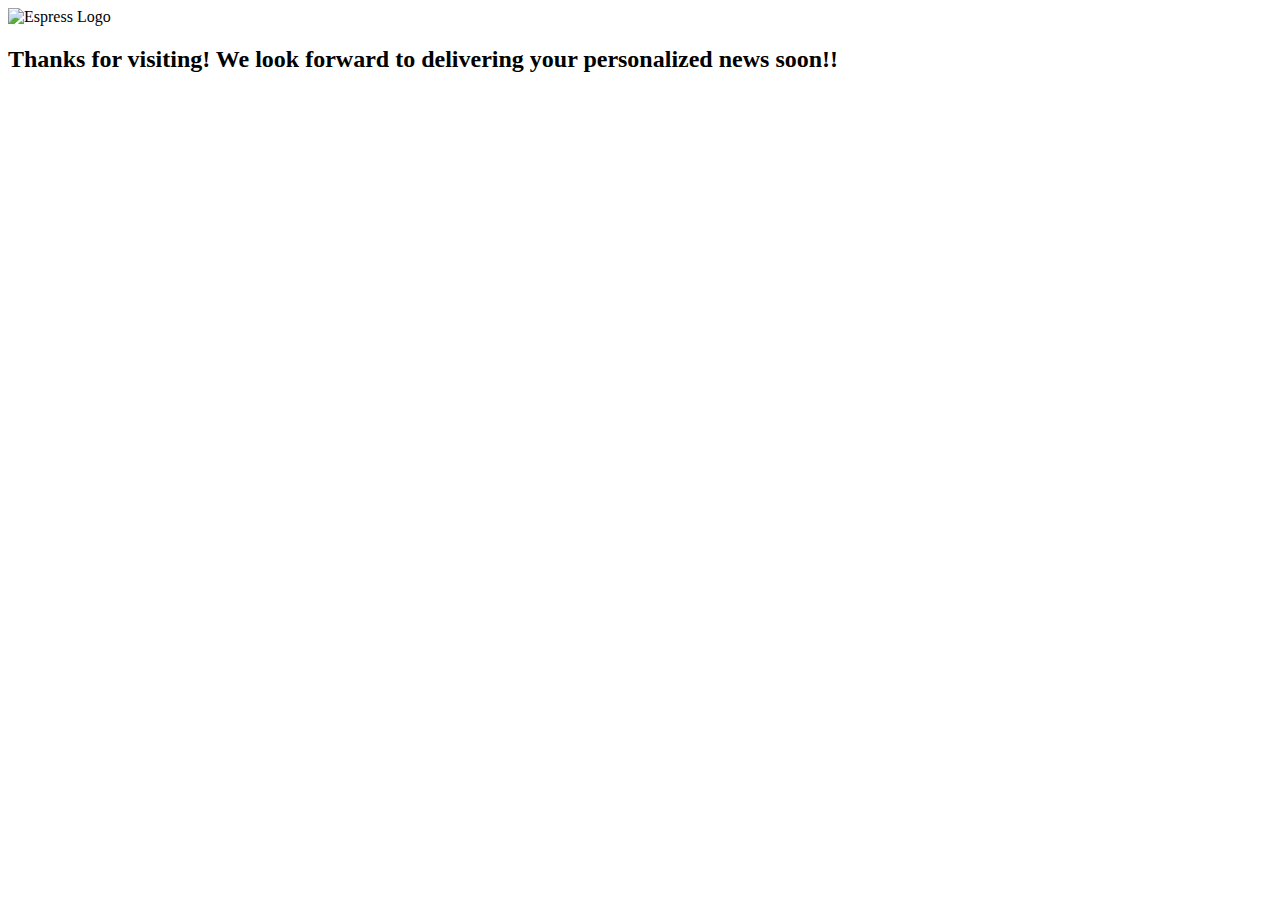
==== Thanks.html @ b2484320 "update" ====
<!DOCTYPE html>
<html>
<head>
</head>
<body>
  <img src="http://mason.gmu.edu/~jdonohu2/banner_img.png" alt="Espress Logo" style="width:548px;height:200px;margin:auto;" />
  <h2>Thanks for visiting! We look forward to delivering your personalized news soon!!</h2>
</body>
</html>
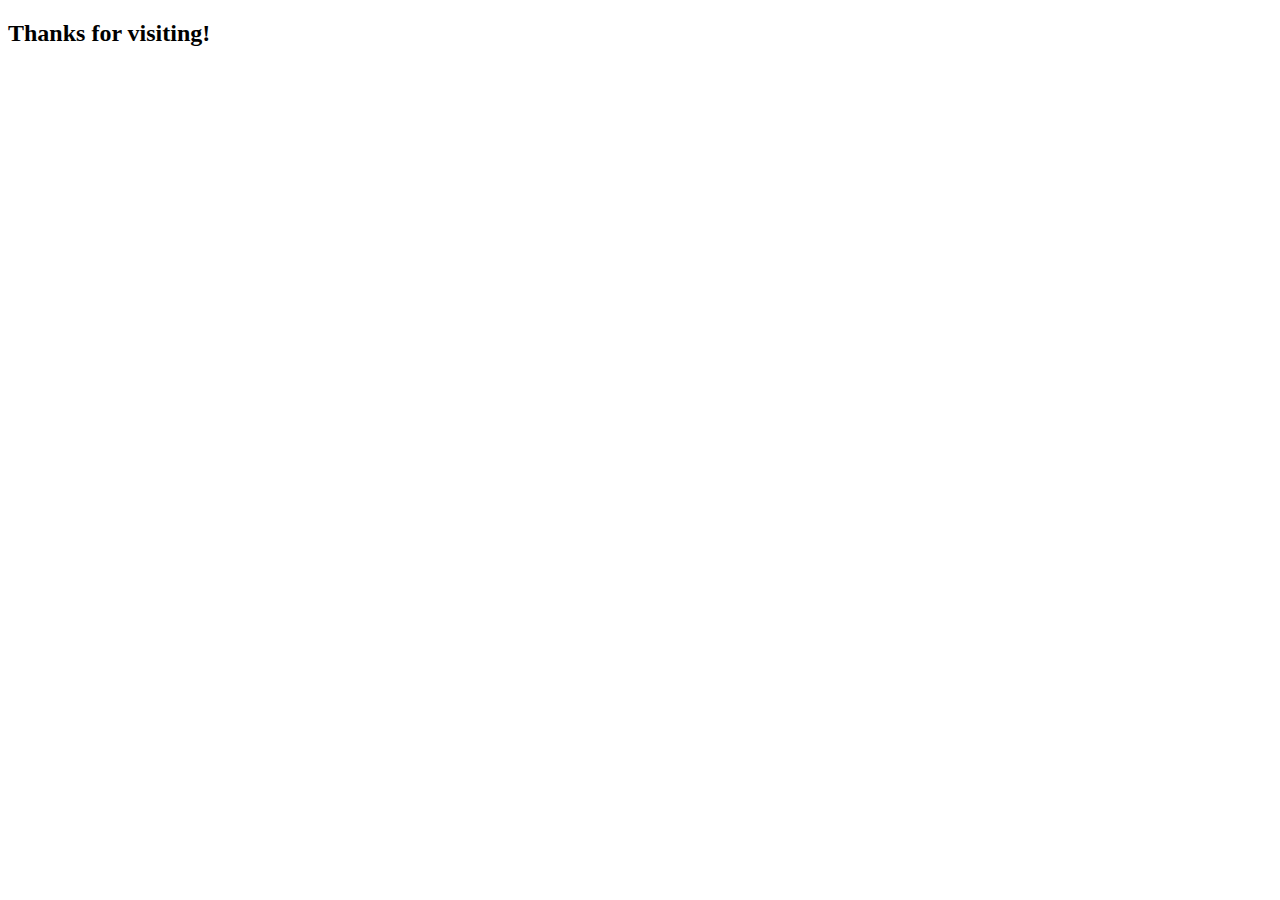
==== commit 9a2db225: "update" ====
--- a/Thanks.html
+++ b/Thanks.html
@@ -1,9 +1,11 @@
 <!DOCTYPE html>
 <html>
 <head>
+  <link rel="stylesheet" type="text/css" href="./css/styles.css">
 </head>
 <body>
-  <img src="http://mason.gmu.edu/~jdonohu2/banner_img.png" alt="Espress Logo" style="width:548px;height:200px;margin:auto;" />
-  <h2>Thanks for visiting! We look forward to delivering your personalized news soon!!</h2>
+  <div class="thank-you-banner">
+    <h2> Thanks for visiting! </h2>
+  </div>
 </body>
 </html>
--- a/css/styles.css
+++ b/css/styles.css
@@ -0,0 +1,96 @@
+#validation_typing{
+  float: right;
+}
+
+#interests_ul{
+  width: 600px;
+}
+
+#interests_ul li{
+  width: 200px;
+  background: #CFCFCF;
+  padding: 5px;
+  list-style-type: none;
+}
+
+#stocks_ul{
+  width: 400px;
+}
+
+#stocks_ul li{
+  width: 200px;
+  background: #CFCFCF;
+  padding: 5px;
+  list-style-type: none;
+}
+
+input, label {
+  display: block;
+}
+
+.banner-lg{
+  color: white;
+  font-size: 86px;
+  font-family: cursive;
+}
+
+.banner-md{
+  color: black;
+  font-size: 36px;
+}
+
+.container {
+    border-radius: 5px;
+    background-color: #f2f2f2;
+    padding: 20px;
+    margin: auto;
+    width: 50%;
+}
+
+input[type=text] {
+    width: 50%;
+    padding: 12px 20px;
+    margin: 8px 0;
+    display: inline-block;
+    border: 1px solid #ccc;
+    border-radius: 4px;
+    box-sizing: border-box;
+}
+
+input[type=submit] {
+  width: 50%;
+  background-color: #737373;
+  color: white;
+  padding: 14px 20px;
+  margin: 8px 0;
+  border: none;
+  border-radius: 4px;
+  cursor: pointer;
+}
+
+/*input[type=submit]:hover {
+    background-color: #45a049;
+}*/
+
+body.home{
+  background-image: url('http://mason.gmu.edu/~jdonohu2/background.jpg');
+  background-repeat: no-repeat;
+}
+
+body.interest_page{
+  background-color: #A69B79;
+}
+
+button{
+  background-color: #4CAF50;
+  border: none;
+  border-radius: 4px;
+  color: white;
+  padding: 9px 18px 9px 18px;
+  text-align: center;
+  text-decoration: none;
+  display: inline-block;
+  font-size: 16px;
+  margin: 4px 2px;
+  cursor: pointer;
+}
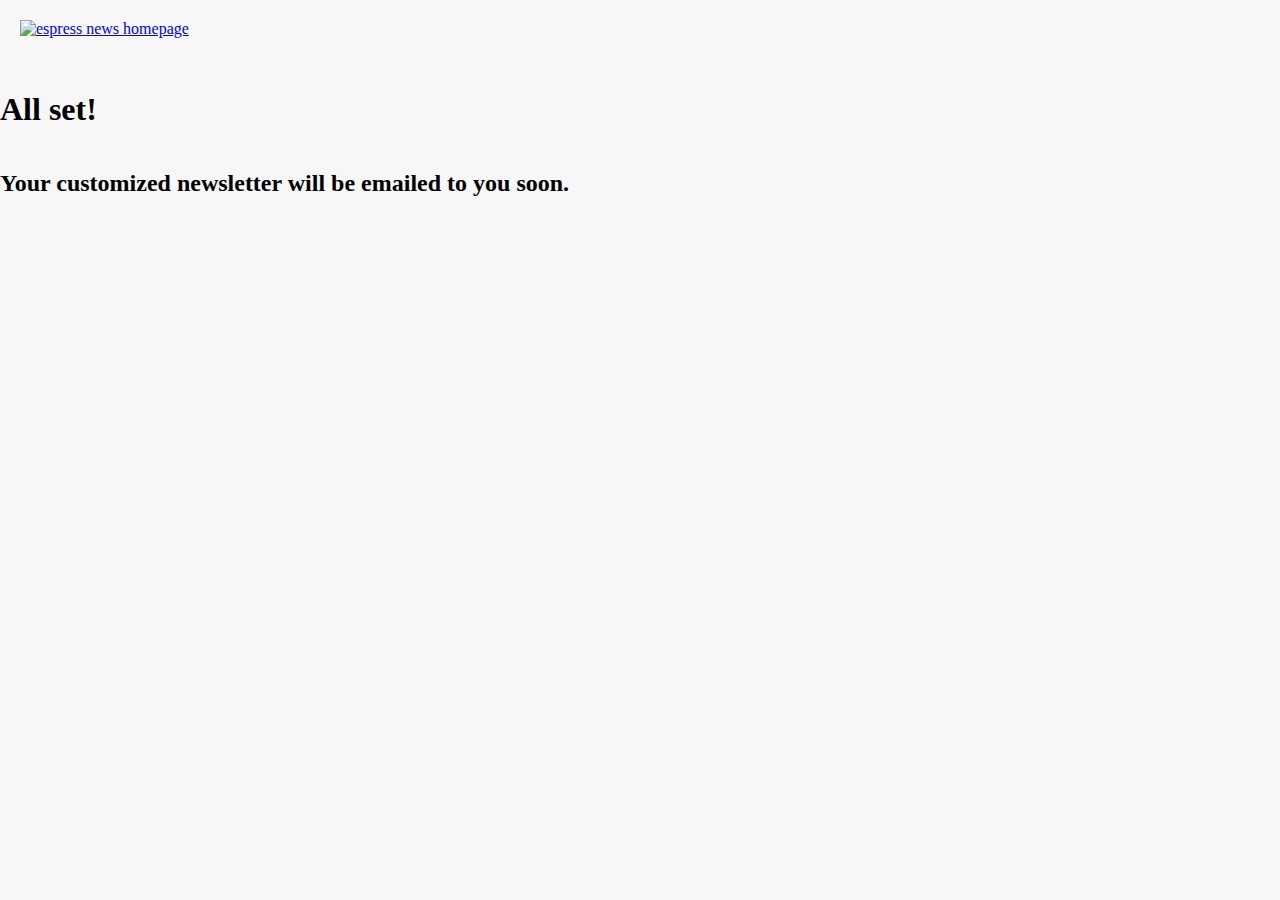
==== commit 47d58245: "update" ====
--- a/Thanks.html
+++ b/Thanks.html
@@ -4,8 +4,14 @@
   <link rel="stylesheet" type="text/css" href="./css/styles.css">
 </head>
 <body>
-  <div class="thank-you-banner">
-    <h2> Thanks for visiting! </h2>
+  <div>
+    <div class="logo_img">
+      <a href="http://54.86.139.119/">
+        <img src="http://mason.gmu.edu/~jdonohu2/logo1.png" alt="espress news homepage"></img>
+      </a>
+    </div>
+    <h1> All set! </h1>
+    <h2> Your customized newsletter will be emailed to you soon.</h2>
   </div>
 </body>
 </html>
--- a/css/styles.css
+++ b/css/styles.css
@@ -1,88 +1,263 @@
+div{
+  display: flex;
+  flex-direction: column;
+}
+
+#helper-text{
+  color: #808080;
+  font-family: sans-serif;
+  font-size: 14px;
+  font-weight: 100;
+  text-align: center;
+}
+
+#interest-page-title{
+  font-family: sans-serif;
+  font-size: 42px;
+  font-weight: 400;
+  text-align: center;
+  margin: 40px 0 0 0;
+}
+
+#interest-page-subtitle{
+  font-family: sans-serif;
+  font-size: 14px;
+  font-weight: 100;
+  text-align: center;
+  margin: 2px 0 0 0;
+}
+
+#username{
+  font-weight: 400;
+  font-size: 12px;
+  padding-left: 10px;
+}
+
+#interests_ul li{
+  background: #999;
+  list-style-type: none;
+  padding: 16px;
+  margin: 4px;
+  display: inline-flex;
+  color: white;
+  border-radius: 100px;
+}
+
+#interests_ul{
+  margin-left: -40px;
+}
+
+#info_paragraph{
+  text-align: center;
+  line-height: 20px;
+  max-width: 400px;
+  font-family: sans-serif;
+  font-size: 13px;
+  font-weight: 400;
+}
+
 #validation_typing{
-  float: right;
-}
-
-#interests_ul{
-  width: 600px;
-}
-
-#interests_ul li{
-  width: 200px;
-  background: #CFCFCF;
-  padding: 5px;
-  list-style-type: none;
-}
-
-#stocks_ul{
-  width: 400px;
-}
-
-#stocks_ul li{
-  width: 200px;
-  background: #CFCFCF;
-  padding: 5px;
-  list-style-type: none;
+  text-align: center;
+  margin: 10px 0 20px 0;
+}
+
+#add_interest_button{
+  max-width: 300px;
+  min-width: 100px;
+  margin: 8px 0 0 0;
+  border-radius: 0 4px 4px 0;
+  border-style: solid solid solid none;
+  border-radius: 0 4px 4px 0;
+  border-width: 1px;
+  border-color: #ccc;
+}
+
+#interest_text{
+  min-width: 300px;
+  border-radius: 4px 0 0 4px;
+  outline: none;
 }
 
 input, label {
   display: block;
 }
 
-.banner-lg{
-  color: white;
-  font-size: 86px;
-  font-family: cursive;
+.banner-sm{
+  text-align: center;
+  font-size: 14px;
+  font-weight: 500;
 }
 
 .banner-md{
-  color: black;
-  font-size: 36px;
-}
-
-.container {
-    border-radius: 5px;
-    background-color: #f2f2f2;
-    padding: 20px;
-    margin: auto;
-    width: 50%;
+  text-align: center;
+  font-size: 24px;
+  font-weight: 500;
+}
+
+.flex_box_holder{
+  flex-direction: row;
+  justify-content: center;
+  margin: 50px auto 0;
+}
+
+.footer{
+  margin: auto;
+  text-align: center;
+  margin-top: 20px;
+}
+
+.interest-form-container{
+  margin-bottom: 20px;
+  flex-direction: row;
+  justify-content: center;
+}
+
+.interest-form{
+  padding: 10px;
+  max-width: 400px;
+  min-height: 120px;
+  width:400px;
+  margin: 20px 0 -16px 0;
+}
+
+.nav-bar-flex-row{
+  flex-direction: row;
+  -webkit-flex-direction: row;
+  display: -webkit-flex;
+  display: flex;
+  justify-content: space-between;
+  background-color: #e4e4e4;
+}
+
+.logo_img{
+  width: 256px;
+  height: 50px;
+  margin: 20px 0 0 20px;
+}
+
+.logo_img_home{
+  width: 256px;
+  height: 50px;
+  align-self: center;
+  margin: 20px 0 0 20px;
+}
+
+.login-container{
+  margin: 30px 60px 10px 0;
+}
+
+.signup-button-container{
+  margin: auto;
+  width: 400px;
+  height: 75px;
+}
+
+.add_interest_container{
+  margin-top: 50px;
+  flex-direction: row;
+  justify-content: center;
+}
+
+.unsubscribe-container{
+  background-color: white;
+  padding: 0 15px 0 15px;
+  border-width: 1px;
+  border-style: solid;
+  border-color: #d8d8d8;
+  margin: 20px;
+}
+
+.sample_img{
+  background-image: url('http://mason.gmu.edu/~jdonohu2/sample.jpeg');
+  width: 540px;
+  height: 582px;
+  margin-right: 20px;
+}
+
+.sign_in_form {
+  background-color: white;
+  padding: 0px 30px 20px 30px;
+  border-width: 1px;
+  border-style: solid;
+  border-color: #d0d0d0;
+}
+
+.info{
+  background-color: white;
+  padding: 10px 30px 10px 30px;
+  border-width: 1px;
+  border-style: solid;
+  border-color: #d0d0d0;
+  margin-top: 20px;
+}
+
+.espress-title{
+  font-family: sans-serif;;
+  font-weight: 200;
+  font-size: 48px;
+  text-align: center;
+}
+
+.espress-title-message{
+  color: #656565;
+  text-align: center;
+  font-weight: 500;
+  font-size: 16px;
+  line-height: 20px;
+  margin-top: 20px;
+  font-family: sans-serif;
+}
+
+#email_box{
+  display:flex;
 }
 
 input[type=text] {
-    width: 50%;
     padding: 12px 20px;
-    margin: 8px 0;
+    margin-top: 8px;
     display: inline-block;
     border: 1px solid #ccc;
     border-radius: 4px;
     box-sizing: border-box;
+    max-width: 400px;
+}
+
+input:focus,
+select:focus,
+textarea:focus,
+button:focus {
+  outline: none;
+  border: 1px solid #888888;
 }
 
 input[type=submit] {
-  width: 50%;
-  background-color: #737373;
+  height: 100%;
+  width: 100%;
+  background-color: #3897F0;
   color: white;
   padding: 14px 20px;
   margin: 8px 0;
   border: none;
   border-radius: 4px;
   cursor: pointer;
-}
-
-/*input[type=submit]:hover {
-    background-color: #45a049;
-}*/
-
-body.home{
-  background-image: url('http://mason.gmu.edu/~jdonohu2/background.jpg');
-  background-repeat: no-repeat;
-}
-
-body.interest_page{
-  background-color: #A69B79;
+  font-size: 18px;
+  font-weight: 500;
+}
+
+.thank-you-banner{
+  background-image: url('http://mason.gmu.edu/~jdonohu2/banner_img.png');
+  width: 548px;
+  height: 200px;
+  margin: auto;
+}
+
+body{
+  background-color: #f7f7f7;
+  margin: 0;
 }
 
 button{
-  background-color: #4CAF50;
+  background-color: #3897F0;
   border: none;
   border-radius: 4px;
   color: white;
@@ -94,3 +269,100 @@
   margin: 4px 2px;
   cursor: pointer;
 }
+
+@media only screen and (min-width: 451px) {
+  .submit_button_container{
+    margin: auto;
+    width: 400px;
+    height: 75px;
+  }
+}
+
+@media only screen and (max-width: 450px) {
+  /*home page (index.php)*/
+  .testimonials-container{
+    display: none;
+  }
+  .info{
+    border: 0;
+    margin-top: 0;
+  }
+  .sign_in_form{
+    border: 0;
+  }
+  .sign_in_container {
+    width: 100%;
+  }
+  .signup-button-container{
+    margin: auto;
+    width: 100%;
+    height: 75px;
+  }
+  .logo_img{
+    height: 40px;
+    margin: 20px 0 10px 10px;
+    justify-content: center;
+    align-self: center;
+  }
+  body{
+    background-color: white;
+  }
+
+  /*interests page*/
+  .submit_button_container{
+    margin: auto;
+    width: 100%;
+    height: 100px;
+  }
+  .nav-bar-flex-row{
+    flex-direction: column;;
+    -webkit-flex-direction: column;
+    display: -webkit-flex;
+    display: flex;
+    justify-content: space-between;
+    background-color: #e4e4e4;
+  }
+  .login-container{
+    padding: 0;
+    margin: 0;
+  }
+  #interests_ul{
+    margin-left: 0;
+  }
+  #interests_ul li{
+    padding: 8px;
+  }
+  input[name="submit_button"] {
+    height: 100%;
+    width: 100%;
+    background-color: #3897F0;
+    color: white;
+    padding: 14px 20px;
+    margin: 0;
+    border: none;
+    border-radius: 0;
+    cursor: pointer;
+    font-size: 18px;
+    font-weight: 500;
+  }
+  #add_interest_button{
+    max-width: none;
+    min-width: none;
+    margin: 8px 0 0 0;
+    border-radius: 0 4px 4px 0;
+    border-style: solid solid solid none;
+    border-radius: 0 4px 4px 0;
+    border-width: 1px;
+    border-color: #ccc;
+  }
+  #interest_text{
+    min-width: 0;
+    border-radius: 4px 0 0 4px;
+    outline: none
+  }
+  .add_interest_container{
+    margin: 10px 20px 0 20px;
+    flex-direction: row;
+    justify-content: center;
+  }
+}
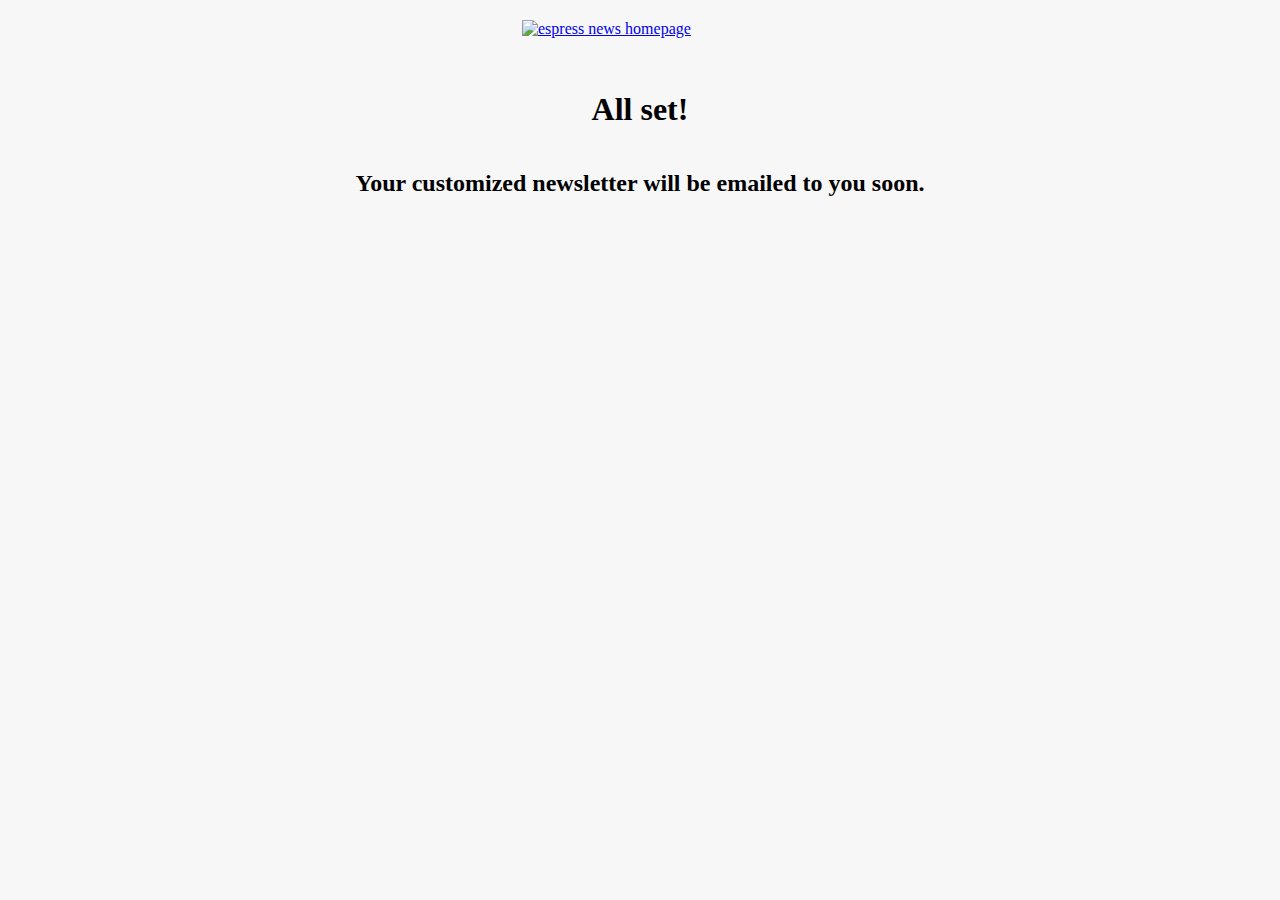
==== commit 3d50a04b: "update" ====
--- a/Thanks.html
+++ b/Thanks.html
@@ -4,7 +4,7 @@
   <link rel="stylesheet" type="text/css" href="./css/styles.css">
 </head>
 <body>
-  <div>
+  <div class="centered-div">
     <div class="logo_img">
       <a href="http://54.86.139.119/">
         <img src="http://mason.gmu.edu/~jdonohu2/logo1.png" alt="espress news homepage"></img>
--- a/css/styles.css
+++ b/css/styles.css
@@ -1,6 +1,10 @@
 div{
   display: flex;
   flex-direction: column;
+}
+
+div.centered-div{
+  align-items: center;
 }
 
 #helper-text{
@@ -143,7 +147,7 @@
 }
 
 .login-container{
-  margin: 30px 60px 10px 0;
+  margin: 24px 60px 10px 0;
 }
 
 .signup-button-container{
@@ -270,7 +274,8 @@
   cursor: pointer;
 }
 
-@media only screen and (min-width: 451px) {
+/*large laptop*/
+@media only screen and (min-width: 1201px){
   .submit_button_container{
     margin: auto;
     width: 400px;
@@ -278,6 +283,16 @@
   }
 }
 
+/*tablet -> small laptop*/
+@media only screen and (min-width: 451px) and (max-width: 1200px) {
+  .submit_button_container{
+    margin: auto;
+    width: 400px;
+    height: 75px;
+  }
+}
+
+/*mobile*/
 @media only screen and (max-width: 450px) {
   /*home page (index.php)*/
   .testimonials-container{
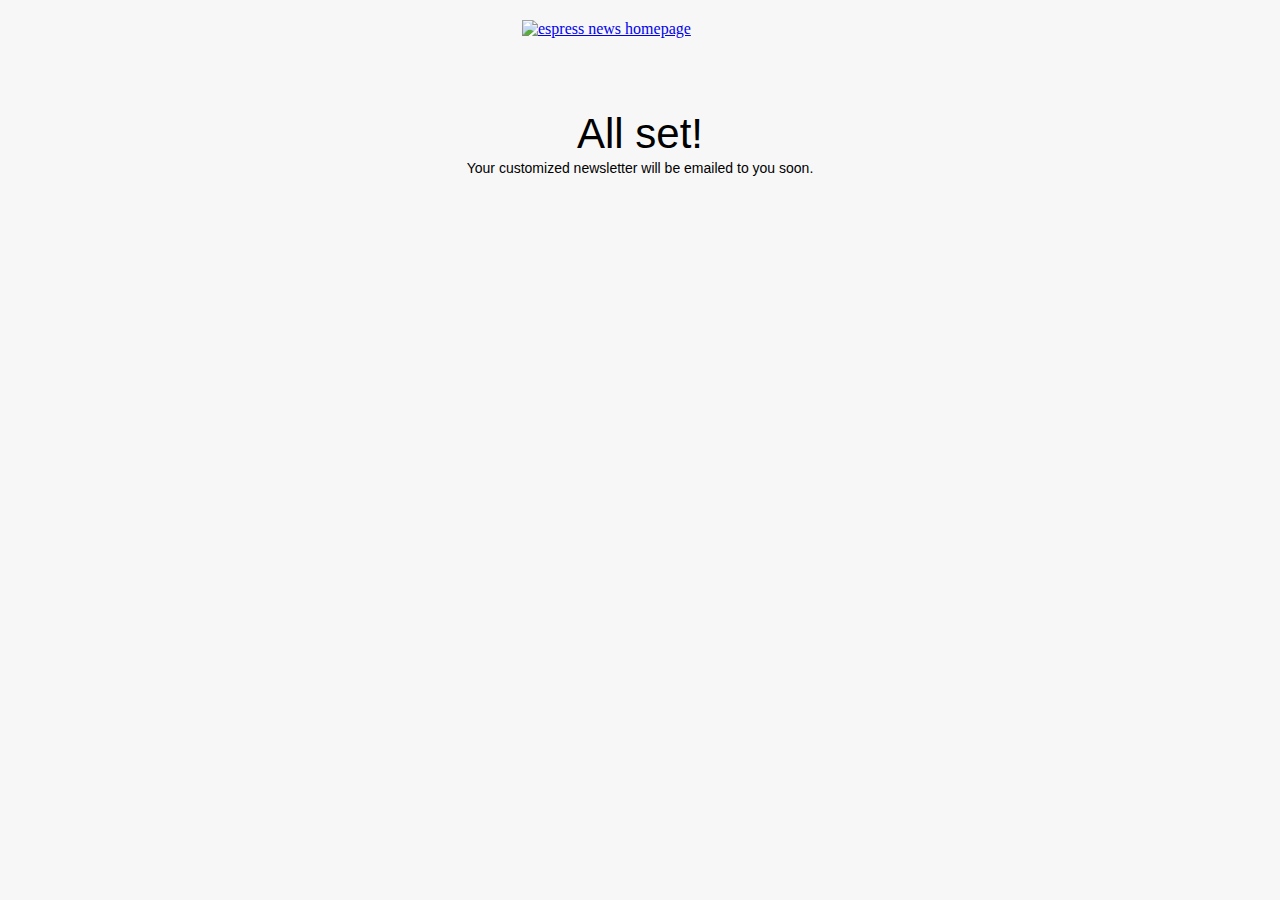
==== commit 36a06838: "update" ====
--- a/Thanks.html
+++ b/Thanks.html
@@ -10,8 +10,8 @@
         <img src="http://mason.gmu.edu/~jdonohu2/logo1.png" alt="espress news homepage"></img>
       </a>
     </div>
-    <h1> All set! </h1>
-    <h2> Your customized newsletter will be emailed to you soon.</h2>
+    <h1 id="interest-page-title"> All set! </h1>
+    <h2 id="interest-page-subtitle"> Your customized newsletter will be emailed to you soon.</h2>
   </div>
 </body>
 </html>
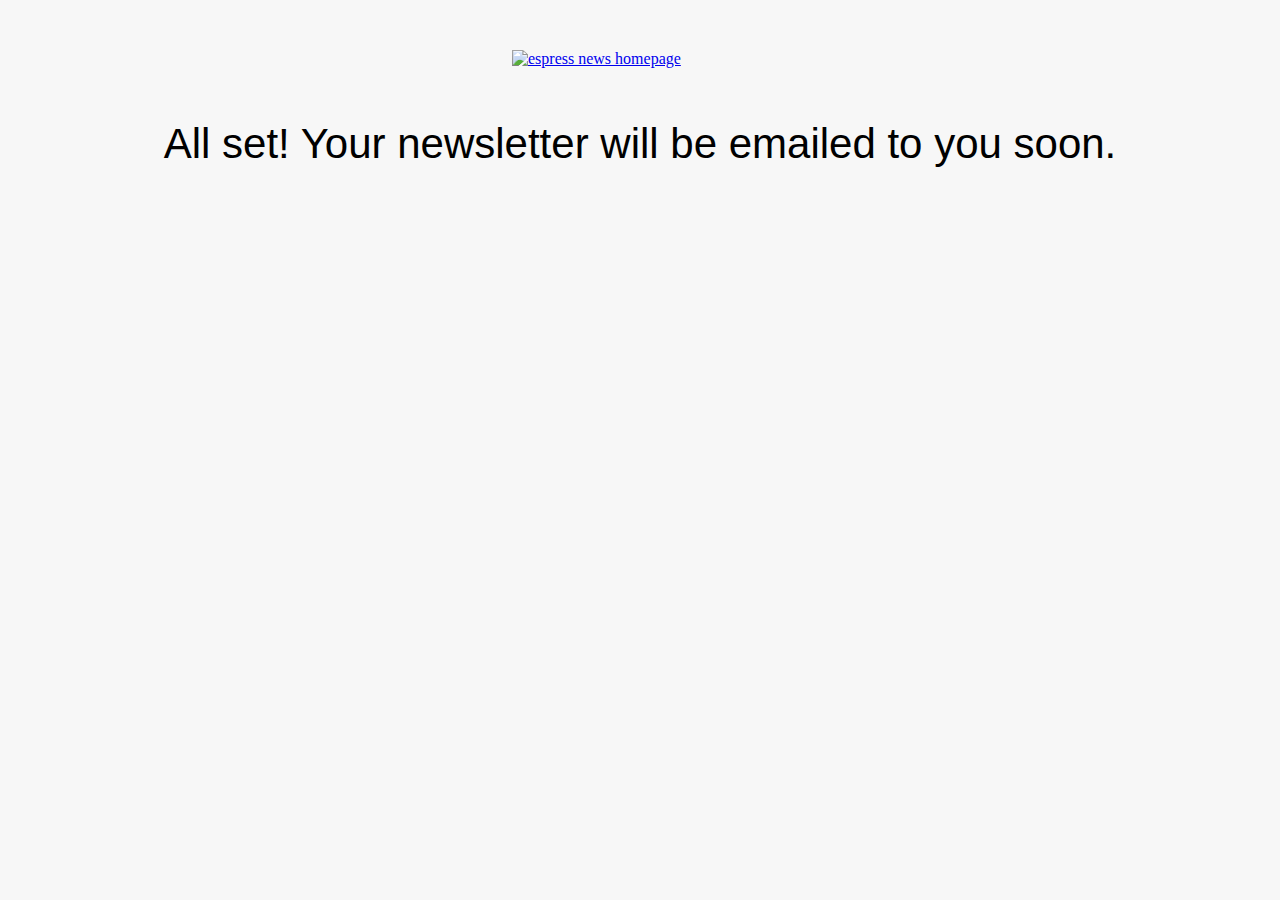
==== commit 280ed7b0: "update" ====
--- a/Thanks.html
+++ b/Thanks.html
@@ -5,13 +5,12 @@
 </head>
 <body>
   <div class="centered-div">
-    <div class="logo_img">
+    <div class="thanks_logo_img">
       <a href="http://54.86.139.119/">
         <img src="http://mason.gmu.edu/~jdonohu2/logo1.png" alt="espress news homepage"></img>
       </a>
     </div>
-    <h1 id="interest-page-title"> All set! </h1>
-    <h2 id="interest-page-subtitle"> Your customized newsletter will be emailed to you soon.</h2>
+    <h1 id="thanks-page-title"> All set! Your newsletter will be emailed to you soon.</h1>
   </div>
 </body>
 </html>
--- a/css/styles.css
+++ b/css/styles.css
@@ -29,6 +29,14 @@
   font-weight: 100;
   text-align: center;
   margin: 2px 0 0 0;
+}
+
+#thanks-page-title{
+  font-family: sans-serif;
+  font-size: 42px;
+  font-weight: 200;
+  text-align: center;
+  margin: 20px 0 10px 0;
 }
 
 #username{
@@ -144,6 +152,12 @@
   height: 50px;
   align-self: center;
   margin: 20px 0 0 20px;
+}
+
+.thanks_logo_img{
+  width: 256px;
+  height: 50px;
+  margin: 50px 0 0 0;
 }
 
 .login-container{
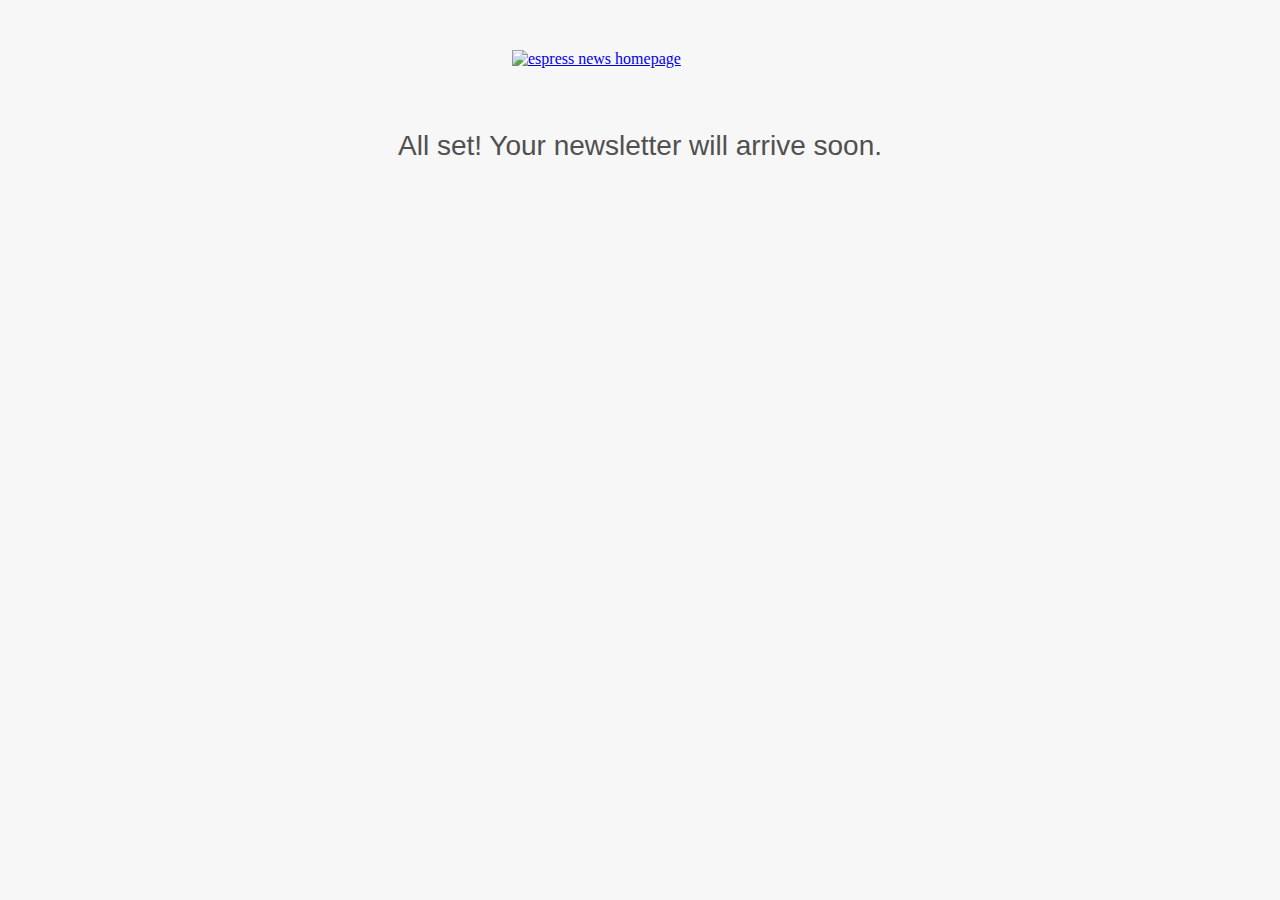
==== commit f1da2c2e: "update" ====
--- a/Thanks.html
+++ b/Thanks.html
@@ -3,14 +3,15 @@
 <head>
   <link rel="stylesheet" type="text/css" href="./css/styles.css">
 </head>
+<meta name="viewport" content="width=device-width, initial-scale=1.0">
 <body>
   <div class="centered-div">
     <div class="thanks_logo_img">
       <a href="http://54.86.139.119/">
-        <img src="http://mason.gmu.edu/~jdonohu2/logo1.png" alt="espress news homepage"></img>
+        <img src="http://mason.gmu.edu/~jdonohu2/logo1.png" id="thanks_mobile_img_src" alt="espress news homepage"></img>
       </a>
     </div>
-    <h1 id="thanks-page-title"> All set! Your newsletter will be emailed to you soon.</h1>
+    <h1 id="thanks-page-title"> All set! Your newsletter will arrive soon.</h1>
   </div>
 </body>
 </html>
--- a/css/styles.css
+++ b/css/styles.css
@@ -29,14 +29,6 @@
   font-weight: 100;
   text-align: center;
   margin: 2px 0 0 0;
-}
-
-#thanks-page-title{
-  font-family: sans-serif;
-  font-size: 42px;
-  font-weight: 200;
-  text-align: center;
-  margin: 20px 0 10px 0;
 }
 
 #username{
@@ -138,7 +130,8 @@
   display: -webkit-flex;
   display: flex;
   justify-content: space-between;
-  background-color: #e4e4e4;
+  border-bottom: 1px solid rgba(0, 0, 0, 0.0975);
+  background-color: #fff;
 }
 
 .logo_img{
@@ -154,20 +147,20 @@
   margin: 20px 0 0 20px;
 }
 
-.thanks_logo_img{
+.logo_img_interests{
   width: 256px;
   height: 50px;
-  margin: 50px 0 0 0;
+  margin: 20px 0 0 200px;
 }
 
 .login-container{
-  margin: 24px 60px 10px 0;
+  margin: 24px 200px 10px 0;
 }
 
 .signup-button-container{
   margin: auto;
-  width: 400px;
-  height: 75px;
+  width: 100%;
+  height: 70px;
 }
 
 .add_interest_container{
@@ -274,6 +267,11 @@
   margin: 0;
 }
 
+.interest-page-body{
+  background-color: #fafafa;
+  margin: 0;
+}
+
 button{
   background-color: #3897F0;
   border: none;
@@ -288,30 +286,44 @@
   cursor: pointer;
 }
 
+.submit_button_container{
+  margin: auto;
+  max-width: 400px;
+  height: 75px;
+}
+
 /*large laptop*/
-@media only screen and (min-width: 1201px){
-  .submit_button_container{
-    margin: auto;
-    width: 400px;
-    height: 75px;
-  }
+@media only screen and (min-width: 1451px){
+
 }
 
 /*tablet -> small laptop*/
-@media only screen and (min-width: 451px) and (max-width: 1200px) {
-  .submit_button_container{
-    margin: auto;
-    width: 400px;
-    height: 75px;
+@media only screen and (min-width: 1025px) and (max-width: 1450px) {
+  #thanks-page-title{
+    font-family: sans-serif;
+    font-size: 28px;
+    font-weight: 100;
+    text-align: center;
+    margin: 30px 0 10px 0;
+    color: #505050;
+  }
+  .thanks_logo_img{
+    width: 256px;
+    height: 50px;
+    margin: 50px 0 0 0;
   }
 }
 
 /*mobile*/
-@media only screen and (max-width: 450px) {
+@media only screen and (max-width: 1024px) {
   /*home page (index.php)*/
   .testimonials-container{
     display: none;
   }
+  .sign_in_container{
+    width: 94%;
+    margin-top: 0;
+  }
   .info{
     border: 0;
     margin-top: 0;
@@ -319,30 +331,14 @@
   .sign_in_form{
     border: 0;
   }
-  .sign_in_container {
-    width: 100%;
-  }
-  .signup-button-container{
-    margin: auto;
-    width: 100%;
-    height: 75px;
-  }
-  .logo_img{
-    height: 40px;
-    margin: 20px 0 10px 10px;
-    justify-content: center;
-    align-self: center;
+  .logo_img_home{
+    margin: 0;
   }
   body{
     background-color: white;
   }
 
   /*interests page*/
-  .submit_button_container{
-    margin: auto;
-    width: 100%;
-    height: 100px;
-  }
   .nav-bar-flex-row{
     flex-direction: column;;
     -webkit-flex-direction: column;
@@ -394,4 +390,25 @@
     flex-direction: row;
     justify-content: center;
   }
-}
+  .logo_img_interests{
+    margin: 0;
+    align-self: center;
+  }
+
+  /*Thanks page*/
+  #thanks-page-title{
+    font-family: sans-serif;
+    font-size: 24px;
+    font-weight: 100;
+    margin: 10px 20px 0 20px;
+    color: #505050;
+  }
+  .thanks_logo_img{
+    width: 100%;
+    margin-top: 20px;
+  }
+  #thanks_mobile_img_src{
+    width: 90%;
+    margin: 4%;
+  }
+}
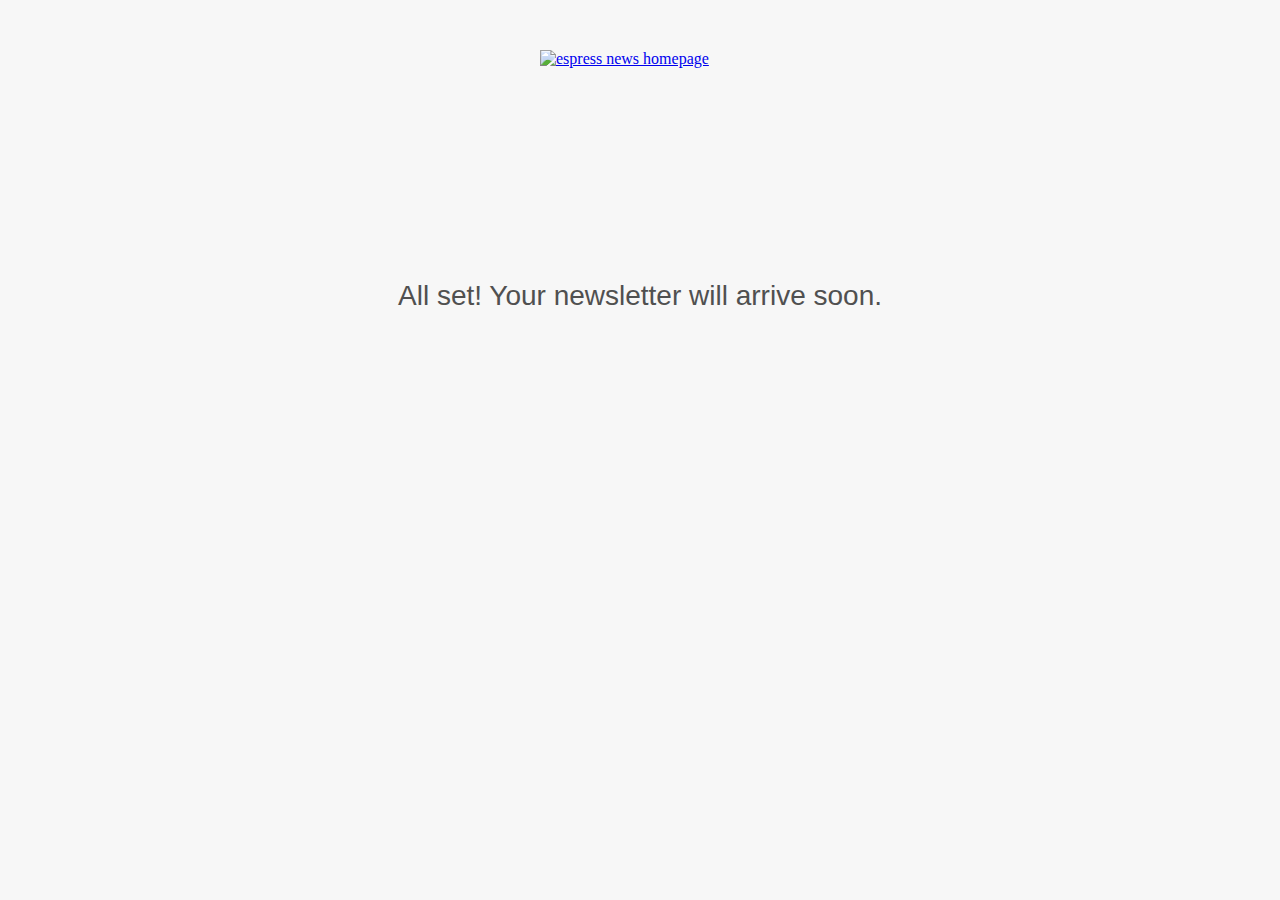
==== commit 8d07a832: "Get DB integration mostly working - site is functional" ====
--- a/Thanks.html
+++ b/Thanks.html
@@ -7,11 +7,11 @@
 <body>
   <div class="centered-div">
     <div class="thanks_logo_img">
-      <a href="http://54.86.139.119/">
-        <img src="http://mason.gmu.edu/~jdonohu2/logo1.png" id="thanks_mobile_img_src" alt="espress news homepage"></img>
+      <a href="http://www.myespressonews.com">
+        <img src="https://espress.s3.amazonaws.com/img/espress_logo.png" id="thanks_mobile_img_src" alt="espress news homepage"></img>
       </a>
     </div>
-    <h1 id="thanks-page-title"> All set! Your newsletter will arrive soon.</h1>
+      <h1 id='thanks-page-title'>All set! Your newsletter will arrive soon.</h1>
   </div>
 </body>
 </html>
--- a/css/styles.css
+++ b/css/styles.css
@@ -17,7 +17,7 @@
 
 #interest-page-title{
   font-family: sans-serif;
-  font-size: 42px;
+  font-size: 40px;
   font-weight: 400;
   text-align: center;
   margin: 40px 0 0 0;
@@ -28,7 +28,7 @@
   font-size: 14px;
   font-weight: 100;
   text-align: center;
-  margin: 2px 0 0 0;
+  margin: 8px 0 0 0;
 }
 
 #username{
@@ -38,13 +38,13 @@
 }
 
 #interests_ul li{
-  background: #999;
   list-style-type: none;
   padding: 16px;
   margin: 4px;
+  border: solid 1px;
   display: inline-flex;
-  color: white;
-  border-radius: 100px;
+  background: #fff;
+  border-color: #6d6d6d;
 }
 
 #interests_ul{
@@ -58,6 +58,8 @@
   font-family: sans-serif;
   font-size: 13px;
   font-weight: 400;
+  align-self: center;
+  color: #535252;
 }
 
 #validation_typing{
@@ -66,20 +68,19 @@
 }
 
 #add_interest_button{
-  max-width: 300px;
   min-width: 100px;
   margin: 8px 0 0 0;
   border-radius: 0 4px 4px 0;
   border-style: solid solid solid none;
-  border-radius: 0 4px 4px 0;
+  border-color: #6d6d6d;
   border-width: 1px;
-  border-color: #ccc;
 }
 
 #interest_text{
-  min-width: 300px;
+  width: 310px;
   border-radius: 4px 0 0 4px;
-  outline: none;
+  border-right: none;
+  border-color: #6d6d6d;
 }
 
 input, label {
@@ -101,7 +102,11 @@
 .flex_box_holder{
   flex-direction: row;
   justify-content: center;
-  margin: 50px auto 0;
+  margin: 5% auto 0;
+}
+
+.testimonials-container{
+  margin-right: 2%;
 }
 
 .footer{
@@ -118,9 +123,9 @@
 
 .interest-form{
   padding: 10px;
-  max-width: 400px;
+  max-width: 80%;
+  min-width: 380px;
   min-height: 120px;
-  width:400px;
   margin: 20px 0 -16px 0;
 }
 
@@ -132,6 +137,12 @@
   justify-content: space-between;
   border-bottom: 1px solid rgba(0, 0, 0, 0.0975);
   background-color: #fff;
+  align-items: flex-end;
+  padding: 20px 100px 20px 100px;
+}
+
+.fa fa-user fa-2x{
+  margin-left: 600px;
 }
 
 .logo_img{
@@ -142,15 +153,14 @@
 
 .logo_img_home{
   width: 256px;
-  height: 50px;
+  height: 56px;
   align-self: center;
-  margin: 20px 0 0 20px;
+  margin-top: 20px;
 }
 
 .logo_img_interests{
   width: 256px;
-  height: 50px;
-  margin: 20px 0 0 200px;
+  height: 56px;
 }
 
 .login-container{
@@ -158,8 +168,7 @@
 }
 
 .signup-button-container{
-  margin: auto;
-  width: 100%;
+  margin-top: 10px;
   height: 70px;
 }
 
@@ -167,27 +176,26 @@
   margin-top: 50px;
   flex-direction: row;
   justify-content: center;
-}
-
-.unsubscribe-container{
-  background-color: white;
-  padding: 0 15px 0 15px;
-  border-width: 1px;
-  border-style: solid;
-  border-color: #d8d8d8;
-  margin: 20px;
+  border-color: #6d6d6d;
 }
 
 .sample_img{
-  background-image: url('http://mason.gmu.edu/~jdonohu2/sample.jpeg');
+  background-image: url('https://espress.s3.amazonaws.com/img/coffee_news_img_home_page.jpg');
   width: 540px;
   height: 582px;
-  margin-right: 20px;
 }
 
 .sign_in_form {
   background-color: white;
   padding: 0px 30px 20px 30px;
+  border-width: 1px;
+  border-style: solid;
+  border-color: #d0d0d0;
+}
+
+.unsubscribe-form {
+  background-color: white;
+  padding: 20px 30px 20px 30px;
   border-width: 1px;
   border-style: solid;
   border-color: #d0d0d0;
@@ -210,12 +218,12 @@
 }
 
 .espress-title-message{
-  color: #656565;
+  color: #535252;
   text-align: center;
   font-weight: 500;
   font-size: 16px;
   line-height: 20px;
-  margin-top: 20px;
+  margin-top: 35px;
   font-family: sans-serif;
 }
 
@@ -230,7 +238,7 @@
     border: 1px solid #ccc;
     border-radius: 4px;
     box-sizing: border-box;
-    max-width: 400px;
+    width: 100%;
 }
 
 input:focus,
@@ -256,7 +264,7 @@
 }
 
 .thank-you-banner{
-  background-image: url('http://mason.gmu.edu/~jdonohu2/banner_img.png');
+  background-image: url('https://espress.s3.amazonaws.com/img/coffee_news_img.jpg');
   width: 548px;
   height: 200px;
   margin: auto;
@@ -292,13 +300,40 @@
   height: 75px;
 }
 
+.hidden-icon-group{
+  display: none;
+}
+
+.icon-group{
+  flex-direction: row;
+  -webkit-flex-direction: row;
+  display: -webkit-flex;
+  display: flex;
+  justify-content: space-between;
+  background-color: #fff;
+  align-items: flex-end;
+}
+.icon-group div{
+  padding: 0 16px 0 16px;
+}
+.hidden-icon-group div{
+  padding: 0 16px 0 16px;
+}
+.modal{
+  border-width: 1px;
+  border-color: rgba(0, 0, 0, 0.0975);
+  border-style: none solid solid solid;
+  padding: 10px;
+  background-color: white;
+  display: none;
+  float: right;
+  margin-right: 80px;
+  margin-bottom: -100px;
+  max-width: 200px;
+}
+
 /*large laptop*/
-@media only screen and (min-width: 1451px){
-
-}
-
-/*tablet -> small laptop*/
-@media only screen and (min-width: 1025px) and (max-width: 1450px) {
+@media only screen and (min-width: 1401px){
   #thanks-page-title{
     font-family: sans-serif;
     font-size: 28px;
@@ -308,15 +343,32 @@
     color: #505050;
   }
   .thanks_logo_img{
-    width: 256px;
-    height: 50px;
+    width: 200px;
+    height: 200px;
     margin: 50px 0 0 0;
   }
 }
 
+/*tablet -> small laptop*/
+@media only screen and (min-width: 651px) and (max-width: 1400px) {
+  #thanks-page-title{
+    font-family: sans-serif;
+    font-size: 28px;
+    font-weight: 100;
+    text-align: center;
+    margin: 30px 0 10px 0;
+    color: #505050;
+  }
+  .thanks_logo_img{
+    width: 200px;
+    height: 200px;
+    margin: 50px 0 0 0;
+  }
+}
+
 /*mobile*/
-@media only screen and (max-width: 1024px) {
-  /*home page (index.php)*/
+@media only screen and (max-width: 650px) {
+  /*home page*/
   .testimonials-container{
     display: none;
   }
@@ -325,8 +377,7 @@
     margin-top: 0;
   }
   .info{
-    border: 0;
-    margin-top: 0;
+    display: none;
   }
   .sign_in_form{
     border: 0;
@@ -335,27 +386,57 @@
     margin: 0;
   }
   body{
-    background-color: white;
+    background-color: #fff;
   }
 
   /*interests page*/
   .nav-bar-flex-row{
-    flex-direction: column;;
-    -webkit-flex-direction: column;
+    flex-direction: row;
+    -webkit-flex-direction: row;
+    display: -webkit-flex;
+    display: flex;
+    justify-content: center;
+    background-color: #fff;
+    border: none;
+    padding: 0;
+  }
+  /*.hidden-nav-bar-flex-row{
+    flex-direction: row;
+    -webkit-flex-direction: row;
+    display: -webkit-flex;
+    display: flex;
+    justify-content: center;
+    background-color: #fff;
+    padding-top: 20px;
+  }
+  .hidden-icon-group{
+    flex-direction: row;
+    -webkit-flex-direction: row;
     display: -webkit-flex;
     display: flex;
     justify-content: space-between;
-    background-color: #e4e4e4;
+    background-color: #fff;
+    align-items: center;
+    padding: 10px 0 18px 0;
+  }*/
+  .icon-group{
+    display: none;
   }
   .login-container{
     padding: 0;
     margin: 0;
   }
+  .logo_img_interests{
+    padding-top: 12px;
+  }
   #interests_ul{
     margin-left: 0;
   }
   #interests_ul li{
     padding: 8px;
+  }
+  input {
+    -webkit-appearance: none;
   }
   input[name="submit_button"] {
     height: 100%;
@@ -370,29 +451,24 @@
     font-size: 18px;
     font-weight: 500;
   }
-  #add_interest_button{
-    max-width: none;
-    min-width: none;
-    margin: 8px 0 0 0;
-    border-radius: 0 4px 4px 0;
-    border-style: solid solid solid none;
-    border-radius: 0 4px 4px 0;
-    border-width: 1px;
-    border-color: #ccc;
-  }
-  #interest_text{
-    min-width: 0;
-    border-radius: 4px 0 0 4px;
-    outline: none
-  }
   .add_interest_container{
-    margin: 10px 20px 0 20px;
+    margin: 60px 20px 0 20px;
     flex-direction: row;
     justify-content: center;
-  }
-  .logo_img_interests{
-    margin: 0;
-    align-self: center;
+    border-color: #6d6d6d;
+  }
+  .submit_button_container{
+    width: 100%;
+    position: absolute;
+    bottom: 0px;
+    height: 80px;
+    max-width: 650px;
+  }
+  #interest-page-title{
+    display: none;
+  }
+  #interest-page-subtitle{
+    display: none;
   }
 
   /*Thanks page*/
@@ -404,11 +480,17 @@
     color: #505050;
   }
   .thanks_logo_img{
-    width: 100%;
+    width: 50%;
     margin-top: 20px;
   }
   #thanks_mobile_img_src{
     width: 90%;
     margin: 4%;
   }
-}
+
+  /*Unsubscribe page*/
+  .unsubscribe-container{
+    width: 94%;
+    margin-top: 0;
+  }
+}
